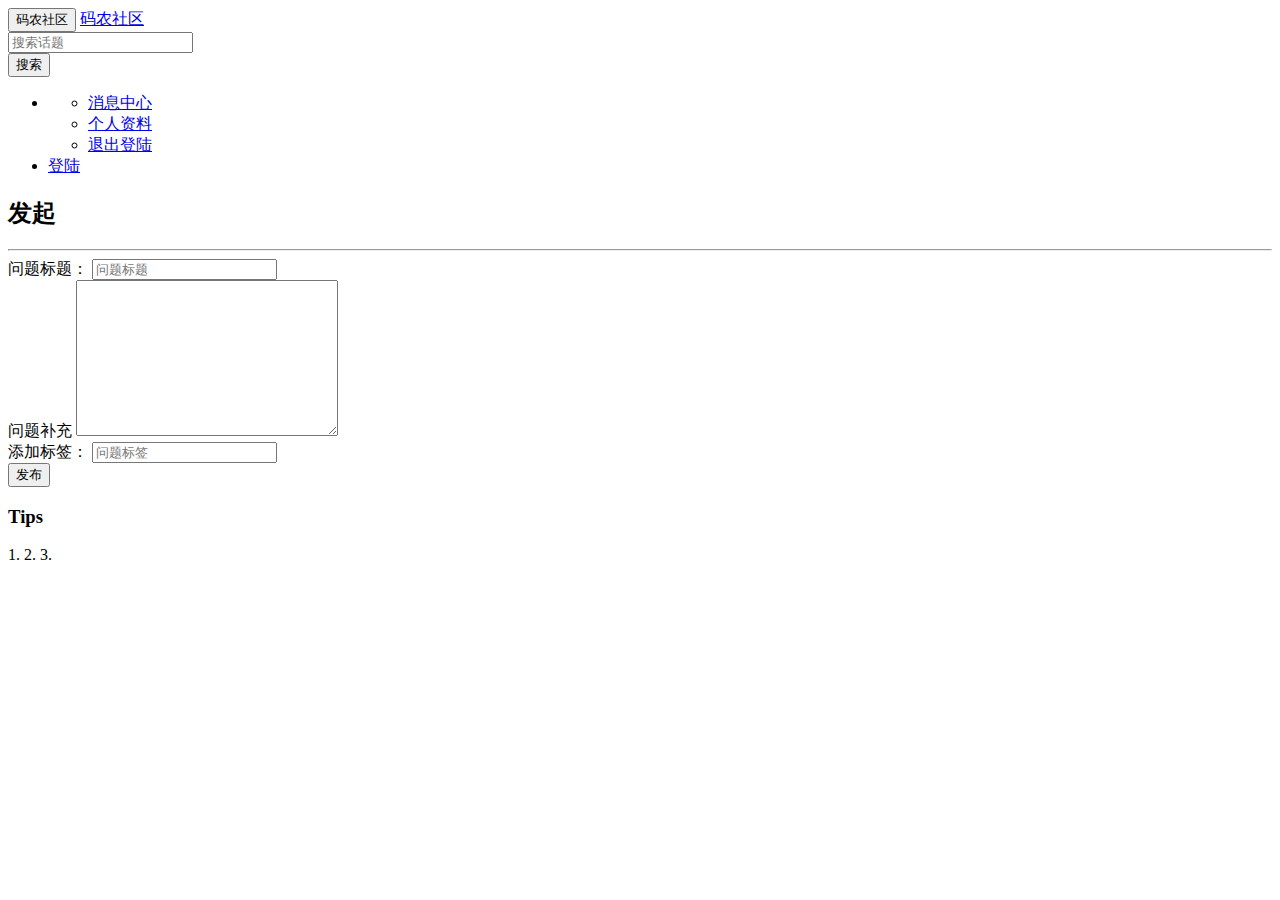
==== src/main/resources/templates/publish.html @ d8d7d2d1 "publish question" ====
<!DOCTYPE HTML>
<html xmlns:th="http://www.thymeleaf.org">
<head>
    <title>发布</title>
    <meta http-equiv="Content-Type" content="text/html; charset=UTF-8" />
    <link rel="stylesheet" href="css/bootstrap.min.css"/>
    <link rel="stylesheet" href="css/bootstrap-theme.min.css"/>
    <link rel="stylesheet" href="css/community.css"/>
    <script src="js/bootstrap.min.js" type="application/javascript"></script>
</head>
<body>
<nav class="navbar navbar-default">
    <div class="container-fluid">
        <!-- Brand and toggle get grouped for better mobile display -->
        <div class="navbar-header">
            <button type="button" class="navbar-toggle collapsed" data-toggle="collapse" data-target="#bs-example-navbar-collapse-1" aria-expanded="false">
                <span class="sr-only">码农社区</span>
            </button>
            <a class="navbar-brand" href="#">码农社区</a>
        </div>

        <div class="collapse navbar-collapse" id="bs-example-navbar-collapse-1">
            <form class="navbar-form navbar-left">
                <div class="form-group">
                    <input type="text" class="form-control" placeholder="搜索话题">
                </div>
                <button type="submit" class="btn btn-default">搜索</button>
            </form>
            <ul class="nav navbar-nav navbar-right">
                <li class="dropdown" th:if="${session.user != null}" >
                    <a href="#" class="dropdown-toggle" data-toggle="dropdown"
                       role="button" aria-haspopup="true" aria-expanded="false" th:text="${session.user.getName()}"><span class="caret"></span></a>
                    <ul class="dropdown-menu">
                        <li><a href="#">消息中心</a></li>
                        <li><a href="#">个人资料</a></li>
                        <li><a href="#">退出登陆</a></li>
                    </ul>
                </li>
                <li th:if="${session.user} == null"><a href="https://github.com/login/oauth/authorize?client_id=f3635ae1abd955da98bf&redirect_url=http://localhost:8888/callback&scope=user&state=1">登陆</a></li>
            </ul>
        </div><!-- /.navbar-collapse -->
    </div><!-- /.container-fluid -->
</nav>
<div class="container-fluid main">
    <div class="row">
        <div class="col-lg-9 col-md-12 col-sm-12 col-xs-12">
            <h2><span class="glyphicon glyphicon-plus"></span>发起</h2>
            <hr>
            <form action="">
                <div class="form-group">
                    <label for="title">问题标题：</label>
                    <input type="text" class="form-control" id="title" name="title" placeholder="问题标题">
                </div>
                <div class="form-group">
                    <label for="description">问题补充</label>
                    <textarea name="description" id="description" class="form-control" cols="30" rows="10"></textarea>
                </div>
                <div class="form-group">
                    <label for="tag">添加标签：</label>
                    <input type="text" class="form-control" id="tag" name="tag" placeholder="问题标签">
                </div>
                <button type="submit" class="btn btn-success btn-publish">发布</button>
            </form>
        </div>

        <div class="col-lg-3 col-md-12 col-sm-12 col-xs-12">
            <h3>Tips</h3>
            1.
            2.
            3.
        </div>
    </div>
</div>
</body>
</html>
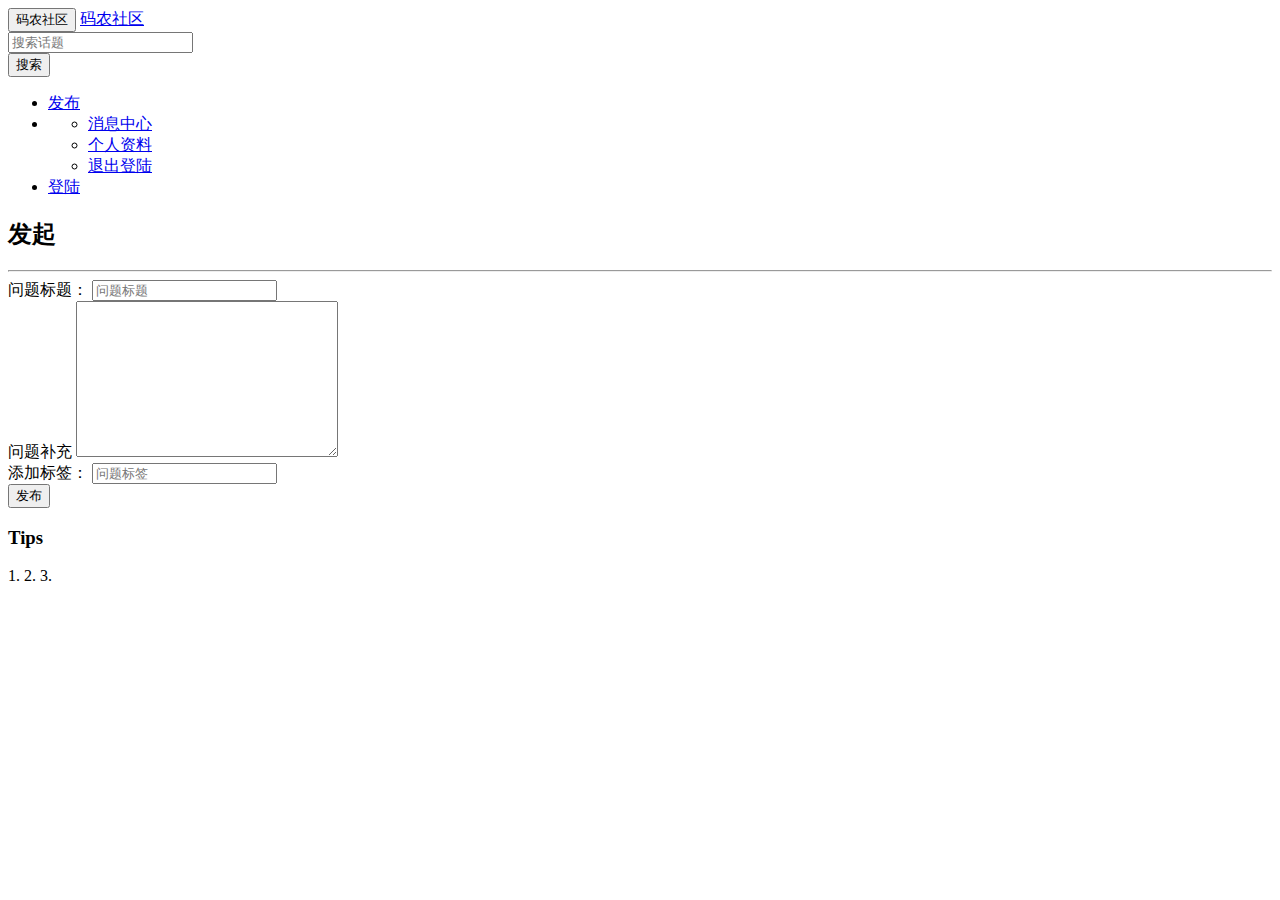
==== commit 385637e8: "publish question2" ====
--- a/src/main/resources/templates/publish.html
+++ b/src/main/resources/templates/publish.html
@@ -27,6 +27,9 @@
                 <button type="submit" class="btn btn-default">搜索</button>
             </form>
             <ul class="nav navbar-nav navbar-right">
+                <li th:if="${session.user != null}">
+                    <a href="/publish">发布</a>
+                </li>
                 <li class="dropdown" th:if="${session.user != null}" >
                     <a href="#" class="dropdown-toggle" data-toggle="dropdown"
                        role="button" aria-haspopup="true" aria-expanded="false" th:text="${session.user.getName()}"><span class="caret"></span></a>
@@ -36,7 +39,7 @@
                         <li><a href="#">退出登陆</a></li>
                     </ul>
                 </li>
-                <li th:if="${session.user} == null"><a href="https://github.com/login/oauth/authorize?client_id=f3635ae1abd955da98bf&redirect_url=http://localhost:8888/callback&scope=user&state=1">登陆</a></li>
+                <li th:if="${session.user} == null" ><a href="https://github.com/login/oauth/authorize?client_id=f3635ae1abd955da98bf&redirect_url=http://localhost:8888/callback&scope=user&state=1">登陆</a></li>
             </ul>
         </div><!-- /.navbar-collapse -->
     </div><!-- /.container-fluid -->
@@ -46,20 +49,28 @@
         <div class="col-lg-9 col-md-12 col-sm-12 col-xs-12">
             <h2><span class="glyphicon glyphicon-plus"></span>发起</h2>
             <hr>
-            <form action="">
+            <form action="/publish" method="post">
                 <div class="form-group">
                     <label for="title">问题标题：</label>
-                    <input type="text" class="form-control" id="title" name="title" placeholder="问题标题">
+                    <input type="text" class="form-control" th:value="${title}" id="title" name="title" placeholder="问题标题">
                 </div>
                 <div class="form-group">
                     <label for="description">问题补充</label>
-                    <textarea name="description" id="description" class="form-control" cols="30" rows="10"></textarea>
+                    <textarea name="description" id="description" th:text="${description}" class="form-control" cols="30" rows="10"></textarea>
                 </div>
                 <div class="form-group">
                     <label for="tag">添加标签：</label>
-                    <input type="text" class="form-control" id="tag" name="tag" placeholder="问题标签">
+                    <input type="text" class="form-control" th:value="${tag}" id="tag" name="tag" placeholder="问题标签">
                 </div>
-                <button type="submit" class="btn btn-success btn-publish">发布</button>
+                <div class="container-fluid main">
+                    <div class="row">
+                        <div class="alert alert-danger col-lg-9 col-md-12 col-sm-12 col-xs-12" th:text="${error}" th:if="${error} != null"></div>
+                        <div class="col-lg-3 col-md-12 col-sm-12 col-xs-12">
+                            <button type="submit" class="btn btn-success btn-publish">发布</button>
+                        </div>
+                    </div>
+
+                </div>
             </form>
         </div>
 
